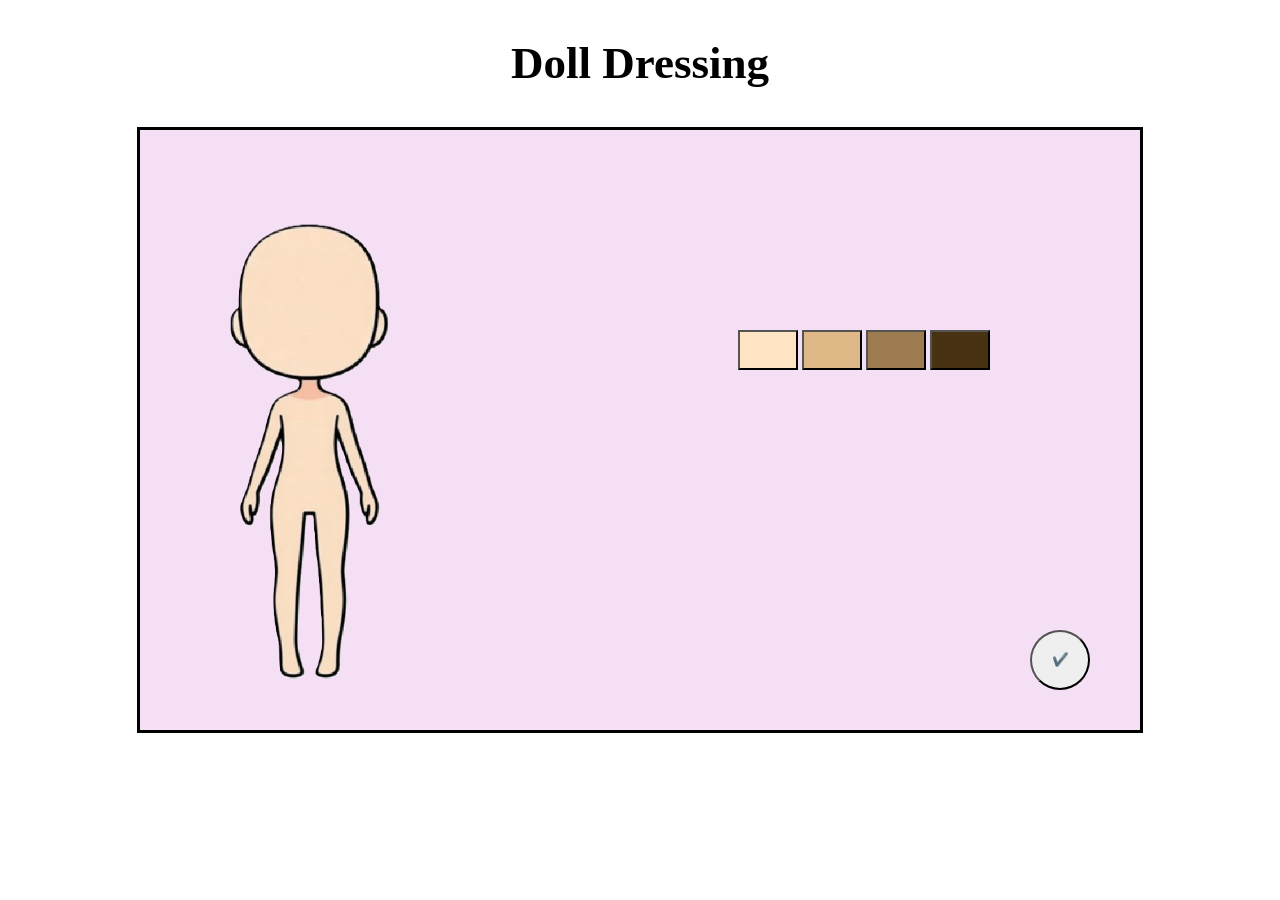
==== index.html @ 732dff4d "Rename interface.html to index.html" ====
<!DOCTYPE html>
<html lang="en">
<head>
    <title>Doll Dressing Up</title>
    <meta charset="UTF-8"/>
    <link rel="stylesheet" href="style.css">
</head>

<body>
    <header class="text1"><h2>Doll Dressing</h2></header>
    <div class="rectangle">

        <div class="doll">
            <img src="" id="layer-hair-back" class="doll-layer" width="220">
            <img src="doll.png" id="base-doll" width="220">
            <img src="" id="layer-face" class="doll-layer" width="220">
            <img src="" id="layer-hair-front" class="doll-layer" width="220">
            <img src="" id="layer-upper" class="doll-layer" width="220">
            <img src="" id="layer-lower" class="doll-layer" width="220">
            <img src="" id="layer-shoes" class="doll-layer" width="220">
            <img src="" id="layer-accessory" class="doll-layer" width="220">
            
        </div>

        <button class="button" id="move_next">✔️</button>
        
        <div class="skin" id="skin">
            <button class="skin-btn skin-btn-act" data-img="doll.png" style="background-color: bisque;"></button>
            <button class="skin-btn" data-img="doll-burrywood.png" style="background-color: burlywood;"></button>
            <button class="skin-btn" data-img="doll-rgb(158,123,80).png" style="background-color:rgb(158,123,80);"></button>
            <button class="skin-btn" data-img="doll-rgb(73,50,20).png" style="background-color:rgb(73,50,20);"></button>
        </div>

        <div class="menu" id="menu" style="display: none;">
            <div class="category">
                <button class="categ-btn categ-btn-act" target = "face">Face</button>
                <button class="categ-btn" target = "hair">Hair</button>
                <button class="categ-btn" target = "clothes">Clothes</button>
                <button class="categ-btn" target = "shoes">Shoes</button>
                <button class="categ-btn" target = "accessory">Accessory</button>  
                <hr color="#66e4f7" size="3px">
            </div>

            <div class="face opt" id="face" style="display: flex;">
                <button class="opt-btn opt-btn-act" style="background-color: rgb(215, 254, 252);">
                    <img src="face/face1.png" style="height: 60px; width: 60px;">
                </button>
                <button class="opt-btn" style="background-color: rgb(215, 254, 252);">
                    <img src="face/face2.png" style="height: 60px; width: 60px;">
                </button>
            </div>

            <div class="hair opt" id="hair" style="display: none;">
                <button class="opt-btn opt-btn-act" data-front="hair/sarifront.png" data-back="hair/sariback.png" style="background-color: rgb(215, 254, 252);">
                    <img src="hair/sari.png" style="height: 60px; width: 60px;">
                </button>
                <button class="opt-btn" data-front="hair/black.png" style="background-color: rgb(215, 254, 252);">
                    <img src="hair/black.png" style="height: 60px; width: 60px;">
                </button>
                <button class="opt-btn" data-front="hair/orgu.png" style="background-color: rgb(215, 254, 252);">
                    <img src="hair/orgu.png" style="height: 60px; width: 60px;">
                </button>
                <button class="opt-btn" data-front="hair/red.png" style="background-color: rgb(215, 254, 252);">
                    <img src="hair/red.png" style="height: 60px; width: 60px;">
                </button>
            </div>

            <div class="clothes opt" id="clothes" style="display: none;">
                <div class="left-side">

                    <div class="bolum upper">

                        <button class="opt-btn" data-position="under" style="background-color: rgb(215, 254, 252);">
                            <img src="clothes/tshirt.png" style="height: 60px; width: 60px;">
                        </button>

                        <button class="opt-btn" style="background-color: rgb(215, 254, 252);">
                            <img src="clothes/kapşonlu.png" style="height: 60px; width: 60px;">
                        </button>

                        <button class="opt-btn" style="background-color: rgb(215, 254, 252);">
                            <img src="clothes/kazak.png" style="height: 60px; width: 60px;">
                        </button>
                    
                        <button class="opt-btn" style="background-color: rgb(215, 254, 252);">
                            <img src="clothes/red-sweat.png" style="height: 60px; width: 60px;">
                        </button>
                    </div>

                    <hr style="background-color: black; border-radius: 10px;">

                    <div class="bolum lower">

                        <button class="opt-btn" style="background-color: rgb(215, 254, 252);">
                            <img src="clothes/mavi-etek.png" style="height: 60px; width: 60px;">
                        </button>
                    
                        <button class="opt-btn" style="background-color: rgb(215, 254, 252);">
                            <img src="clothes/pantolon.png" style="height: 60px; width: 60px;">
                        </button>

                        <button class="opt-btn" style="background-color: rgb(215, 254, 252);">
                            <img src="clothes/yeşil-etek.png" style="height: 60px; width: 60px;">
                        </button>
                    </div>
                </div>

                <div class="right-side">

                    <div class="bolum dress">

                        <button class="opt-btn" style="background-color: rgb(215, 254, 252);">
                            <img src="clothes/tulum-elbise.png" style="height: 60px; width: 60px;">
                        </button>
                    
                        <button class="opt-btn opt-btn-act" style="background-color: rgb(215, 254, 252);" >
                            <img src="clothes/elbise.png" style="height: 60px; width: 60px;">
                        </button>
                    </div>
                </div>
            </div>

            <div class="shoes opt" id="shoes" style="display: none;">
                <button class="opt-btn opt-btn-act" style="background-color: rgb(215, 254, 252);">
                    <img src="shoes/shoe1.png" style="height: 60px; width: 60px;">
                </button>
                <button class="opt-btn" style="background-color: rgb(215, 254, 252);">
                    <img src="shoes/shoe2.png" style="height: 60px; width: 60px;">
                </button>
                <button class="opt-btn" style="background-color: rgb(215, 254, 252);">
                    <img src="shoes/shoe3.png" style="height: 60px; width: 60px;">
                </button>
                <button class="opt-btn" style="background-color: rgb(215, 254, 252);">
                    <img src="shoes/shoe4.png" style="height: 60px; width: 60px;">
                </button>
                <button class="opt-btn" style="background-color: rgb(215, 254, 252);">
                    <img src="shoes/shoe5.png" style="height: 60px; width: 60px;">
                </button>
                <button class="opt-btn" style="background-color: rgb(215, 254, 252);">
                    <img src="shoes/shoe6.png" style="height: 60px; width: 60px;">
                </button>
            </div>

            <div class="accessory opt" id="accessory" style="display: none;">
                <button class="opt-btn opt-btn-act" style="background-color: rgb(215, 254, 252);">
                    <img src="accesor/bag1.png" style="height: 60px; width: 60px;">
                </button>
                <button class="opt-btn" style="background-color: rgb(215, 254, 252);">
                    <img src="accesor/bag2.png" style="height: 60px; width: 60px;">
                </button>
                <button class="opt-btn" style="background-color: rgb(215, 254, 252);">
                    <img src="accesor/bag3.png" style="height: 60px; width: 60px;">
                </button>
                <button class="opt-btn" style="background-color: rgb(215, 254, 252);">
                    <img src="accesor/headband.png" style="height: 60px; width: 60px;">
                </button>
                <button class="opt-btn" style="background-color: rgb(215, 254, 252);">
                    <img src="accesor/headphones.png" style="height: 60px; width: 60px;">
                </button>
                <button class="opt-btn" style="background-color: rgb(215, 254, 252);">
                    <img src="accesor/toka1.png" style="height: 60px; width: 60px;">
                </button>
                <button class="opt-btn" style="background-color: rgb(215, 254, 252);">
                    <img src="accesor/toka2.png" style="height: 60px; width: 60px;">
                </button>
                <button class="opt-btn" style="background-color: rgb(215, 254, 252);">
                    <img src="accesor/glasses.png" style="height: 60px; width: 60px;">
                </button>
            </div>

        </div>
    </div>
    <script src="script.js"></script>
</body>
</html>
---- style.css ----
.rectangle{
    width: 1000px;
    height: 600px;
    border: solid 3px;
    margin: auto;
    background-color:rgb(244, 223, 244);
    display: flex;
    flex-direction: column;
    position: relative;
}

.doll{
    margin-top: 70px;
    position: absolute;
    margin-left: 60px;
    z-index: 1;
}

.doll-layer{
    position: absolute;
    top: 0;
    left: 0;
    pointer-events: none; /* Üzerine tıklanmasını engeller, butonları engellemez */
}

.button{
    position: absolute;
    width: 60px;
    height: 60px;
    border-radius: 50px;
    left: auto;
    right: 50px;
    top: 500px
}

.text1{
    font-size: 30px;
    text-align:center;
    font-weight: bold;
    margin-top: 10px;
}

.skin{
    flex-direction: row;
    justify-content: center;
    margin-left: auto;
    margin-right: 150px;
    margin-top: 200px;
}

.skin-btn{
    width: 60px;
    height: 40px;
}

.skin-btn-act{
    width: 60px;
    height: 40px;
}

.menu{
    width: 400px;
    height: 300px;
    border: 3px solid #66e4f7;
    background-color: rgb(215, 254, 252);
    margin-left: auto;
    margin-right: 50px;
    margin-top: 100px;
    border-radius: 20px;
    overflow: hidden;
    display: flex;
    flex-direction: column;
}

.clothes{
    flex: 1;
    display: flex;
    overflow: scroll;
    height: 250px;
    flex-direction: row;
    gap: 10px;
}

.left-side{
    flex: 0 0 60%;
    display: flex;
    flex-direction: column;
    align-content: space-around;  
}

.right-side{
    flex: 0 0 0 40%;
    display: flex;
    flex-direction: row;
}

.bolum{
    border-radius: 10px;
    padding: 5px;
}

.upper{
    border-radius: 10px;
    display: flex;
    flex-wrap: wrap;
    width: 240px;
    height: 88px;
    white-space: normal;
    scrollbar-width: thin;
    overflow-y: auto;
    overflow-x: hidden;
}

.lower{
    border-radius: 10px;
    display: flex;
    flex-wrap: wrap;
    width: 240px;
    height: 88px;
    scrollbar-width: thin;
    overflow-y: auto;
    overflow-x: hidden;
}

.dress{
    border-radius: 10px;
    display: flex;
    flex-direction: column;
    align-items: center;
    scrollbar-width: thin;
    width: 100px;
    height: 170px;
    overflow-y: auto;
    overflow-x: hidden;
}

.category{
    flex-direction: row;
    justify-content: center;
}

.categ-btn{
    width: 76.8px;
    height: 50px;
    border-radius: 10px;
    margin-top: 4px;
    cursor: pointer;
}

.categ-btn-act{
    width: 76.8px;
    height: 50px;
    border-radius: 10px;
    margin-top: 4px;
    cursor: pointer;
    
}

.opt{
    flex-direction: row;
    justify-content: center;
    flex-wrap: wrap;
}

.opt-btn-act{
    width: 75px;
    height: 70px;
    border-radius: 50px;
    border: none;
    cursor: pointer;
}

.opt-btn{
    width: 75px;
    height: 70px;
    border-radius: 50px;
    border: none;
    cursor: pointer;
}

#layer-hair-back{
    z-index: 1;
}

#base-doll{
    z-index: 2;
    position: absolute;
    top: 0;
    left: 0;
}

#layer-face{
    z-index: 3;
}
#layer-shoes{
    z-index: 4;
}

#layer-lower{
    z-index: 5;
}
#layer-upper{
    z-index: 6;
}
#layer-hair-front{
    z-index: 7;
}
#layer-accessory{
    z-index: 8;
}
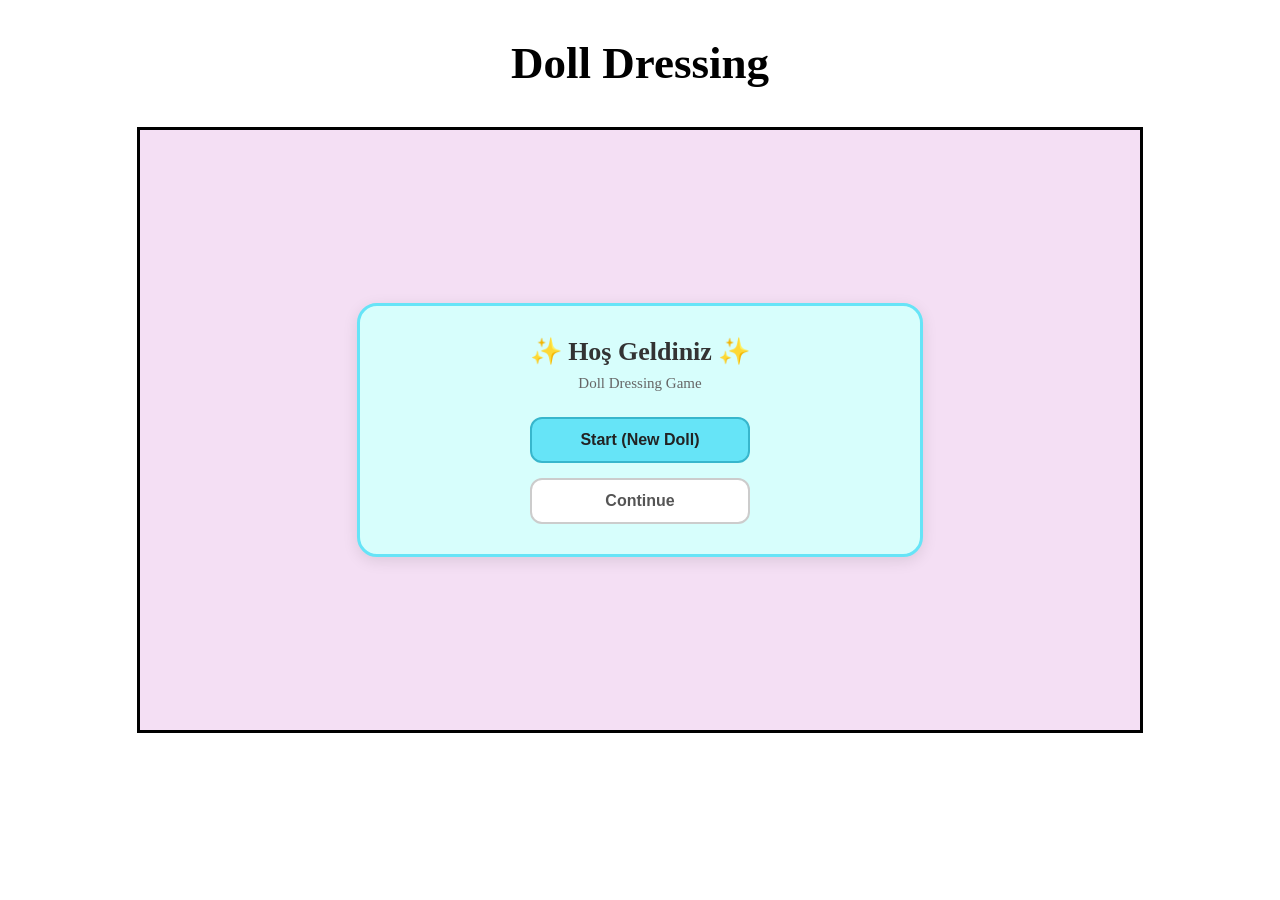
==== commit 8aab03d6: "Complete doll customization features" ====
--- a/index.html
+++ b/index.html
@@ -10,58 +10,171 @@
     <header class="text1"><h2>Doll Dressing</h2></header>
     <div class="rectangle">
 
+        <!-- GİRİŞ EKRANI (START SCREEN) -->
+        <div id="start-screen" class="start-screen">
+            <!-- Ana Giriş Görünümü: Hoş Geldiniz, Start, Continue -->
+            <div id="start-main-view" class="start-card">
+                <h1 class="start-title">✨ Hoş Geldiniz ✨</h1>
+                <p class="start-subtitle">Doll Dressing Game</p>
+                <div class="start-btn-group">
+                    <button id="btn-start-game" class="start-action-btn start-btn-primary">Start (New Doll)</button>
+                    <button id="btn-continue-game" class="start-action-btn start-btn-secondary">Continue</button>
+                </div>
+            </div>
+
+            <!-- Yeni Bebek Paneli: Kız / Erkek Seçimi ve İsim Verme -->
+            <div id="start-new-doll-panel" class="start-card" style="display: none;">
+                <h2 class="start-panel-title">Yeni Bebek Oluştur</h2>
+
+                <div class="gender-selection">
+                    <button type="button" class="gender-btn gender-btn-act" id="gender-girl" data-gender="girl">
+                        👩 Girl (Kız)
+                    </button>
+                    <button type="button" class="gender-btn" id="gender-boy" data-gender="boy">
+                        👦 Boy (Erkek)
+                    </button>
+                </div>
+
+                <div class="name-input-group">
+                    <label for="doll-name-input">Bebeğinize Bir İsim Verin:</label>
+                    <input type="text" id="doll-name-input" placeholder="Bebeğinizin ismi..." maxlength="20" autocomplete="off">
+                    <span id="name-error-msg" class="name-error-text" style="display: none;">Lütfen bebeğinize bir isim verin</span>
+                </div>
+
+                <div class="panel-btn-group">
+                    <button id="btn-cancel-new-doll" class="start-action-btn start-btn-secondary">Geri</button>
+                    <button id="btn-confirm-new-doll" class="start-action-btn start-btn-primary">İlerle (Ten Rengi) ✔️</button>
+                </div>
+            </div>
+
+            <!-- Continue Paneli: Kaydedilmiş Bebeklerin Listesi -->
+            <div id="start-continue-panel" class="start-card" style="display: none;">
+                <h2 class="start-panel-title">Kayıtlı Bebekler</h2>
+                <div id="saved-dolls-list" class="saved-dolls-list">
+                    <!-- JavaScript ile dinamik listelenecek -->
+                </div>
+                <div class="panel-btn-group">
+                    <button id="btn-back-from-continue" class="start-action-btn start-btn-secondary">Geri</button>
+                </div>
+            </div>
+        </div>
+
+        <!-- OYUN ÜST BARI (BEBEK İSMİ, KAYDET, GİRİŞ EKRANI) -->
+        <div class="game-top-bar" id="game-top-bar">
+            <div class="current-doll-badge" id="current-doll-badge">
+                🎀 <span id="current-doll-name-display">Bebeğim</span>
+            </div>
+            <div class="top-bar-actions">
+                <button id="btn-save-doll" class="top-action-btn" title="Bebeğin güncel halini kaydet">💾 Kaydet</button>
+                <button id="btn-home-screen" class="top-action-btn" title="Giriş ekranına dön">🏠 Giriş Ekranı</button>
+            </div>
+        </div>
+        <div id="save-toast" class="save-toast" style="display: none;">Kaydedildi! ✔️</div>
+
         <div class="doll">
-            <img src="" id="layer-hair-back" class="doll-layer" width="220">
-            <img src="doll.png" id="base-doll" width="220">
+            <div class="recolor-layer" id="wrap-hair-back">
+                <img src="" id="layer-hair-back" class="doll-layer" width="220">
+            </div>
+            <div class="recolor-layer" id="wrap-base-doll">
+                <img src="doll.png" id="base-doll" width="220">
+            </div>
             <img src="" id="layer-face" class="doll-layer" width="220">
-            <img src="" id="layer-hair-front" class="doll-layer" width="220">
+            <div class="recolor-layer" id="wrap-hair-front">
+                <img src="" id="layer-hair-front" class="doll-layer" width="220">
+            </div>
             <img src="" id="layer-upper" class="doll-layer" width="220">
             <img src="" id="layer-lower" class="doll-layer" width="220">
             <img src="" id="layer-shoes" class="doll-layer" width="220">
             <img src="" id="layer-accessory" class="doll-layer" width="220">
-            
-        </div>
-
-        <button class="button" id="move_next">✔️</button>
-        
-        <div class="skin" id="skin">
-            <button class="skin-btn skin-btn-act" data-img="doll.png" style="background-color: bisque;"></button>
-            <button class="skin-btn" data-img="doll-burrywood.png" style="background-color: burlywood;"></button>
-            <button class="skin-btn" data-img="doll-rgb(158,123,80).png" style="background-color:rgb(158,123,80);"></button>
-            <button class="skin-btn" data-img="doll-rgb(73,50,20).png" style="background-color:rgb(73,50,20);"></button>
         </div>
 
         <div class="menu" id="menu" style="display: none;">
             <div class="category">
-                <button class="categ-btn categ-btn-act" target = "face">Face</button>
-                <button class="categ-btn" target = "hair">Hair</button>
-                <button class="categ-btn" target = "clothes">Clothes</button>
-                <button class="categ-btn" target = "shoes">Shoes</button>
-                <button class="categ-btn" target = "accessory">Accessory</button>  
+                <button class="categ-btn categ-btn-act" target="skin">Skin</button>
+                <button class="categ-btn" target="hair">Hair</button>
+                <button class="categ-btn" target="haircolor">Hair Col.</button>
+                <button class="categ-btn" target="face">Face</button>
+                <button class="categ-btn" target="clothes">Clothes</button>
+                <button class="categ-btn" target="shoes">Shoes</button>
+                <button class="categ-btn" target="accessory">Acc.</button>
                 <hr color="#66e4f7" size="3px">
             </div>
 
-            <div class="face opt" id="face" style="display: flex;">
-                <button class="opt-btn opt-btn-act" style="background-color: rgb(215, 254, 252);">
-                    <img src="face/face1.png" style="height: 60px; width: 60px;">
-                </button>
-                <button class="opt-btn" style="background-color: rgb(215, 254, 252);">
-                    <img src="face/face2.png" style="height: 60px; width: 60px;">
+            <div class="skin opt" id="skin" style="display: flex;">
+                <div class="picker-container" id="skin-picker"></div>
+            </div>
+
+            <div class="haircolor opt" id="haircolor" style="display: none;">
+                <div class="picker-container" id="hair-picker"></div>
+            </div>
+
+            <div class="face opt" id="face" style="display: none;">
+                <button class="opt-btn opt-btn-act" data-item="face/yüz1.png" style="background-color: rgb(215, 254, 252);">
+                    <img src="face/yüz1-removebg-preview.png" style="height: 60px; width: 60px;">
+                </button>
+                <button class="opt-btn" data-item="face/yüz2.png" style="background-color: rgb(215, 254, 252);">
+                    <img src="face/yüz2-removebg-preview.png" style="height: 60px; width: 60px;">
+                </button>
+                <button class="opt-btn" data-item="face/yüz3.png" style="background-color: rgb(215, 254, 252);">
+                    <img src="face/yüz3-removebg-preview.png" style="height: 60px; width: 60px;">
+                </button>
+                <button class="opt-btn" data-item="face/yüz4.png" style="background-color: rgb(215, 254, 252);">
+                    <img src="face/yüz4-removebg-preview.png" style="height: 60px; width: 60px;">
+                </button>
+                <button class="opt-btn" data-item="face/yüz5.png" style="background-color: rgb(215, 254, 252);">
+                    <img src="face/yüz5-removebg-preview.png" style="height: 60px; width: 60px;">
+                </button>
+
+                <!-- ERKEK YÜZLER -->
+                <button class="opt-btn boy-item" data-item="face/boyyüz1.png" style="background-color: rgb(215, 254, 252);">
+                    <img src="face/boyyüz1-removebg-preview.png" style="height: 60px; width: 60px;">
+                </button>
+                <button class="opt-btn boy-item" data-item="face/boyyüz2.png" style="background-color: rgb(215, 254, 252);">
+                    <img src="face/boyyüz2-removebg-preview.png" style="height: 60px; width: 60px;">
+                </button>
+                <button class="opt-btn boy-item" data-item="face/boyyüz3.png" style="background-color: rgb(215, 254, 252);">
+                    <img src="face/boyyüz3-removebg-preview.png" style="height: 60px; width: 60px;">
+                </button>
+                <button class="opt-btn boy-item" data-item="face/boyyüz4.png" style="background-color: rgb(215, 254, 252);">
+                    <img src="face/boyyüz4-removebg-preview.png" style="height: 60px; width: 60px;">
+                </button>
+                <button class="opt-btn boy-item" data-item="face/boyyüz5.png" style="background-color: rgb(215, 254, 252);">
+                    <img src="face/boyyüz5-removebg-preview.png" style="height: 60px; width: 60px;">
                 </button>
             </div>
 
             <div class="hair opt" id="hair" style="display: none;">
-                <button class="opt-btn opt-btn-act" data-front="hair/sarifront.png" data-back="hair/sariback.png" style="background-color: rgb(215, 254, 252);">
-                    <img src="hair/sari.png" style="height: 60px; width: 60px;">
-                </button>
-                <button class="opt-btn" data-front="hair/black.png" style="background-color: rgb(215, 254, 252);">
-                    <img src="hair/black.png" style="height: 60px; width: 60px;">
-                </button>
-                <button class="opt-btn" data-front="hair/orgu.png" style="background-color: rgb(215, 254, 252);">
-                    <img src="hair/orgu.png" style="height: 60px; width: 60px;">
-                </button>
-                <button class="opt-btn" data-front="hair/red.png" style="background-color: rgb(215, 254, 252);">
-                    <img src="hair/red.png" style="height: 60px; width: 60px;">
+                <button class="opt-btn" data-front="hair/önsaç1.png" data-back="hair/arkasaç1.png" style="background-color: rgb(215, 254, 252);">
+                    <img src="hair/tümsaç1.png" style="height: 60px; width: 60px;">
+                </button>
+                <button class="opt-btn" data-front="hair/önsaç2.png" data-back="hair/arkasaç2.png" style="background-color: rgb(215, 254, 252);">
+                    <img src="hair/tümsaç2.png" style="height: 60px; width: 60px;">
+                </button>
+                <button class="opt-btn" data-front="hair/önsaç3.png" style="background-color: rgb(215, 254, 252);">
+                    <img src="hair/tümsaç3.png" style="height: 60px; width: 60px;">
+                </button>
+                <button class="opt-btn" data-front="hair/önsaç4.png" data-back="hair/arkasaç4.png" style="background-color: rgb(215, 254, 252);">
+                    <img src="hair/tümsaç4.png" style="height: 60px; width: 60px;">
+                </button>
+                <button class="opt-btn" data-front="hair/önsaç5.png" data-back="hair/arkasaç5.png" style="background-color: rgb(215, 254, 252);">
+                    <img src="hair/tümsaç5.png" style="height: 60px; width: 60px;">
+                </button>
+
+                <!-- ERKEK SAÇ -->
+                <button class="opt-btn boy-item" data-front="hair/boysaç1.png" style="background-color: rgb(215, 254, 252);">
+                    <img src="hair/boysaç1-removebg-preview.png" style="height: 60px; width: 60px;">
+                </button>
+                <button class="opt-btn boy-item" data-front="hair/boysaç2.png" style="background-color: rgb(215, 254, 252);">
+                    <img src="hair/boysaç2-removebg-preview.png" style="height: 60px; width: 60px;">
+                </button>
+                <button class="opt-btn boy-item" data-front="hair/boysaç3.png" style="background-color: rgb(215, 254, 252);">
+                    <img src="hair/boysaç3-removebg-preview.png" style="height: 60px; width: 60px;">
+                </button>
+                <button class="opt-btn boy-item" data-front="hair/boysaç4.png" style="background-color: rgb(215, 254, 252);">
+                    <img src="hair/boysaç4-removebg-preview.png" style="height: 60px; width: 60px;">
+                </button>
+                <button class="opt-btn boy-item" data-front="hair/boysaç5.png" style="background-color: rgb(215, 254, 252);">
+                    <img src="hair/boysaç5-removebg-preview.png" style="height: 60px; width: 60px;">
                 </button>
             </div>
 
@@ -69,75 +182,121 @@
                 <div class="left-side">
 
                     <div class="bolum upper">
-
-                        <button class="opt-btn" data-position="under" style="background-color: rgb(215, 254, 252);">
-                            <img src="clothes/tshirt.png" style="height: 60px; width: 60px;">
-                        </button>
-
-                        <button class="opt-btn" style="background-color: rgb(215, 254, 252);">
-                            <img src="clothes/kapşonlu.png" style="height: 60px; width: 60px;">
-                        </button>
-
-                        <button class="opt-btn" style="background-color: rgb(215, 254, 252);">
-                            <img src="clothes/kazak.png" style="height: 60px; width: 60px;">
-                        </button>
-                    
-                        <button class="opt-btn" style="background-color: rgb(215, 254, 252);">
-                            <img src="clothes/red-sweat.png" style="height: 60px; width: 60px;">
+                        <!-- KIZ ÜST GİYİM -->
+                        <button class="opt-btn" data-item="clothes/gömlek1.png" style="background-color: rgb(215, 254, 252);">
+                            <img src="clothes/gömlek1-removebg-preview.png" style="height: 60px; width: 60px;">
+                        </button>
+                        <button class="opt-btn" data-item="clothes/gömlek2.png" style="background-color: rgb(215, 254, 252);">
+                            <img src="clothes/gömlek2-removebg-preview.png" style="height: 60px; width: 60px;">
+                        </button>
+                        <button class="opt-btn" data-item="clothes/sweat1.png" style="background-color: rgb(215, 254, 252);">
+                            <img src="clothes/sweat1-removebg-preview.png" style="height: 60px; width: 60px;">
+                        </button>
+                        <button class="opt-btn" data-item="clothes/sweat2.png" style="background-color: rgb(215, 254, 252);">
+                            <img src="clothes/sweat2-removebg-preview.png" style="height: 60px; width: 60px;">
+                        </button>
+                        <button class="opt-btn" data-position="under" data-item="clothes/tişört1.png" style="background-color: rgb(215, 254, 252);">
+                            <img src="clothes/tişört1-removebg-preview.png" style="height: 60px; width: 60px;">
+                        </button>
+                        <button class="opt-btn" data-position="under" data-item="clothes/tişört2.png" style="background-color: rgb(215, 254, 252);">
+                            <img src="clothes/tişört2-removebg-preview.png" style="height: 60px; width: 60px;">
+                        </button>
+
+                        <!-- ERKEK ÜST GİYİM -->
+                        <button class="opt-btn boy-item" data-item="clothes/boygömlek1.png" style="background-color: rgb(215, 254, 252);">
+                            <img src="clothes/boygömlek1-removebg-preview.png" style="height: 60px; width: 60px;">
+                        </button>
+                        <button class="opt-btn boy-item" data-item="clothes/boygömlek2.png" style="background-color: rgb(215, 254, 252);">
+                            <img src="clothes/boygömlek2-removebg-preview.png" style="height: 60px; width: 60px;">
+                        </button>
+                        <button class="opt-btn boy-item" data-item="clothes/boysweat.png" style="background-color: rgb(215, 254, 252);">
+                            <img src="clothes/boysweat-removebg-preview.png" style="height: 60px; width: 60px;">
+                        </button>
+                        <button class="opt-btn boy-item" data-position="under" data-item="clothes/boytişört1.png" style="background-color: rgb(215, 254, 252);">
+                            <img src="clothes/boytişört1-removebg-preview.png" style="height: 60px; width: 60px;">
+                        </button>
+                        <button class="opt-btn boy-item" data-position="under" data-item="clothes/boytişört2.png" style="background-color: rgb(215, 254, 252);">
+                            <img src="clothes/boytişört2-removebg-preview.png" style="height: 60px; width: 60px;">
                         </button>
                     </div>
 
                     <hr style="background-color: black; border-radius: 10px;">
 
                     <div class="bolum lower">
-
-                        <button class="opt-btn" style="background-color: rgb(215, 254, 252);">
-                            <img src="clothes/mavi-etek.png" style="height: 60px; width: 60px;">
-                        </button>
-                    
-                        <button class="opt-btn" style="background-color: rgb(215, 254, 252);">
-                            <img src="clothes/pantolon.png" style="height: 60px; width: 60px;">
-                        </button>
-
-                        <button class="opt-btn" style="background-color: rgb(215, 254, 252);">
-                            <img src="clothes/yeşil-etek.png" style="height: 60px; width: 60px;">
+                        <!-- KIZ ALT GİYİM -->
+                        <button class="opt-btn" data-item="clothes/pantolon.png" style="background-color: rgb(215, 254, 252);">
+                            <img src="clothes/pantolon-removebg-preview.png" style="height: 60px; width: 60px;">
+                        </button>
+                        <button class="opt-btn" data-item="clothes/eşofman.png" style="background-color: rgb(215, 254, 252);">
+                            <img src="clothes/eşofman-removebg-preview.png" style="height: 60px; width: 60px;">
+                        </button>
+                        <button class="opt-btn" data-item="clothes/etek1.png" style="background-color: rgb(215, 254, 252);">
+                            <img src="clothes/etek1-removebg-preview.png" style="height: 60px; width: 60px;">
+                        </button>
+                        <button class="opt-btn" data-item="clothes/etek2.png" style="background-color: rgb(215, 254, 252);">
+                            <img src="clothes/etek2-removebg-preview.png" style="height: 60px; width: 60px;">
+                        </button>
+
+                        <!-- ERKEK ALT GİYİM -->
+                        <button class="opt-btn boy-item" data-item="clothes/boypantolon1.png" style="background-color: rgb(215, 254, 252);">
+                            <img src="clothes/boypantolon1-removebg-preview.png" style="height: 60px; width: 60px;">
+                        </button>
+                        <button class="opt-btn boy-item" data-item="clothes/boypantolon2.png" style="background-color: rgb(215, 254, 252);">
+                            <img src="clothes/boypantolon2-removebg-preview.png" style="height: 60px; width: 60px;">
+                        </button>
+                        <button class="opt-btn boy-item" data-item="clothes/boyeşofman.png" style="background-color: rgb(215, 254, 252);">
+                            <img src="clothes/boyeşofman-removebg-preview.png" style="height: 60px; width: 60px;">
+                        </button>
+                        <button class="opt-btn boy-item" data-item="clothes/boyşort1.png" style="background-color: rgb(215, 254, 252);">
+                            <img src="clothes/boyşort1-removebg-preview.png" style="height: 60px; width: 60px;">
+                        </button>
+                        <button class="opt-btn boy-item" data-item="clothes/boyşort2.png" style="background-color: rgb(215, 254, 252);">
+                            <img src="clothes/boyşort2-removebg-preview.png" style="height: 60px; width: 60px;">
                         </button>
                     </div>
                 </div>
 
                 <div class="right-side">
-
-                    <div class="bolum dress">
-
-                        <button class="opt-btn" style="background-color: rgb(215, 254, 252);">
-                            <img src="clothes/tulum-elbise.png" style="height: 60px; width: 60px;">
-                        </button>
-                    
-                        <button class="opt-btn opt-btn-act" style="background-color: rgb(215, 254, 252);" >
-                            <img src="clothes/elbise.png" style="height: 60px; width: 60px;">
-                        </button>
-                    </div>
+                    <div class="bolum dress"></div>
                 </div>
             </div>
 
             <div class="shoes opt" id="shoes" style="display: none;">
-                <button class="opt-btn opt-btn-act" style="background-color: rgb(215, 254, 252);">
-                    <img src="shoes/shoe1.png" style="height: 60px; width: 60px;">
-                </button>
-                <button class="opt-btn" style="background-color: rgb(215, 254, 252);">
-                    <img src="shoes/shoe2.png" style="height: 60px; width: 60px;">
-                </button>
-                <button class="opt-btn" style="background-color: rgb(215, 254, 252);">
-                    <img src="shoes/shoe3.png" style="height: 60px; width: 60px;">
-                </button>
-                <button class="opt-btn" style="background-color: rgb(215, 254, 252);">
-                    <img src="shoes/shoe4.png" style="height: 60px; width: 60px;">
-                </button>
-                <button class="opt-btn" style="background-color: rgb(215, 254, 252);">
-                    <img src="shoes/shoe5.png" style="height: 60px; width: 60px;">
-                </button>
-                <button class="opt-btn" style="background-color: rgb(215, 254, 252);">
-                    <img src="shoes/shoe6.png" style="height: 60px; width: 60px;">
+                <!-- KIZ AYAKKABI -->
+                <button class="opt-btn" data-item="shoes/ayakkabı1.png" style="background-color: rgb(215, 254, 252);">
+                    <img src="shoes/ayakkabı1-removebg-preview.png" style="height: 60px; width: 60px;">
+                </button>
+                <button class="opt-btn" data-item="shoes/ayakkabı2.png" style="background-color: rgb(215, 254, 252);">
+                    <img src="shoes/ayakkabı2-removebg-preview.png" style="height: 60px; width: 60px;">
+                </button>
+                <button class="opt-btn" data-item="shoes/ayakkabı3.png" style="background-color: rgb(215, 254, 252);">
+                    <img src="shoes/ayakkabı3-removebg-preview.png" style="height: 60px; width: 60px;">
+                </button>
+                <button class="opt-btn" data-item="shoes/ayakkabı4.png" style="background-color: rgb(215, 254, 252);">
+                    <img src="shoes/ayakkabı4-removebg-preview.png" style="height: 60px; width: 60px;">
+                </button>
+                <button class="opt-btn" data-item="shoes/ayakkabı5.png" style="background-color: rgb(215, 254, 252);">
+                    <img src="shoes/ayakkabı5-removebg-preview.png" style="height: 60px; width: 60px;">
+                </button>
+                <button class="opt-btn" data-item="shoes/ayakkabı6.png" style="background-color: rgb(215, 254, 252);">
+                    <img src="clothes/ayakkabı6-removebg-preview.png" style="height: 60px; width: 60px;">
+                </button>
+
+                <!-- ERKEK AYAKKABI -->
+                <button class="opt-btn boy-item" data-item="shoes/boyayakkabı1.png" style="background-color: rgb(215, 254, 252);">
+                    <img src="shoes/boyayakkabı1-removebg-preview.png" style="height: 60px; width: 60px;">
+                </button>
+                <button class="opt-btn boy-item" data-item="shoes/boyayakkabı2.png" style="background-color: rgb(215, 254, 252);">
+                    <img src="shoes/boyayakkabı2-removebg-preview.png" style="height: 60px; width: 60px;">
+                </button>
+                <button class="opt-btn boy-item" data-item="shoes/boyayakkabı3.png" style="background-color: rgb(215, 254, 252);">
+                    <img src="shoes/boyayakkabı3-removebg-preview.png" style="height: 60px; width: 60px;">
+                </button>
+                <button class="opt-btn boy-item" data-item="shoes/boyayakkabı4.png" style="background-color: rgb(215, 254, 252);">
+                    <img src="shoes/boyayakkabı4-removebg-preview.png" style="height: 60px; width: 60px;">
+                </button>
+                <button class="opt-btn boy-item" data-item="shoes/boyayakkabı5.png" style="background-color: rgb(215, 254, 252);">
+                    <img src="shoes/boyayakkabı5-removebg-preview.png" style="height: 60px; width: 60px;">
                 </button>
             </div>
 
@@ -170,6 +329,7 @@
 
         </div>
     </div>
+    <script src="assets.js"></script>
     <script src="script.js"></script>
 </body>
 </html>
--- a/style.css
+++ b/style.css
@@ -23,16 +23,6 @@
     pointer-events: none; /* Üzerine tıklanmasını engeller, butonları engellemez */
 }
 
-.button{
-    position: absolute;
-    width: 60px;
-    height: 60px;
-    border-radius: 50px;
-    left: auto;
-    right: 50px;
-    top: 500px
-}
-
 .text1{
     font-size: 30px;
     text-align:center;
@@ -40,36 +30,93 @@
     margin-top: 10px;
 }
 
-.skin{
-    flex-direction: row;
-    justify-content: center;
-    margin-left: auto;
-    margin-right: 150px;
-    margin-top: 200px;
-}
-
-.skin-btn{
-    width: 60px;
-    height: 40px;
-}
-
-.skin-btn-act{
-    width: 60px;
-    height: 40px;
+/* ============================================================
+   RECOLOR LAYERS (Ten ve Saç renklerinin per-pixel uygulanması)
+   ============================================================ */
+.recolor-layer{
+    position: absolute;
+    top: 0;
+    left: 0;
+    width: 220px;
+    isolation: isolate; /* blend sadece bu katmanın içinde çalışsın */
+    pointer-events: none;
+}
+
+.recolor-layer > img{
+    position: static;
+    display: block;
+    width: 220px;
+    height: auto;
+}
+
+/* Renkli katmanlar: inline SVG duotone filtresi (file:// uyumlu).
+   Görselin kendi alfa kanalı maske görevi görür; shading ve outline korunur. */
+.recolor-layer.tinted-skin > img{
+    filter: url("#doll-duotone-skin");
+}
+
+/* Saç: aynı anda tek renk (tek filtre, üst üste katman yok) */
+.recolor-layer.tinted-hair > img{
+    filter: url("#doll-duotone-hair");
 }
 
 .menu{
-    width: 400px;
-    height: 300px;
+    /* %25 daha geniş panel; pembe alanın yüksekliğine göre esneyen,
+       sağ alta yakın konumlu sabit çerçeve. */
+    width: 50%;
+    position: absolute;
+    top: 8px;
+    right: 50px;
+    bottom: 62px;
+    height: auto;
     border: 3px solid #66e4f7;
     background-color: rgb(215, 254, 252);
-    margin-left: auto;
-    margin-right: 50px;
-    margin-top: 100px;
     border-radius: 20px;
     overflow: hidden;
     display: flex;
     flex-direction: column;
+}
+
+/* Kategori butonları üstte sabit kalır; içerik alanı kalan yüksekliği
+   kullanır ve gerektiğinde kendi içinde kaydırılır. */
+.menu > .opt{
+    flex: 1 1 auto;
+    min-height: 0;
+    overflow-y: auto;
+    overflow-x: hidden;
+    overscroll-behavior: contain; /* tekerlek sayfayı kaydırmasın */
+    scrollbar-width: thin;
+    scrollbar-color: #66e4f7 transparent;
+}
+
+/* Sade, temaya uyumlu dikey kaydırma çubuğu */
+.menu > .opt::-webkit-scrollbar,
+.cp-slots::-webkit-scrollbar,
+.clothes::-webkit-scrollbar,
+.upper::-webkit-scrollbar,
+.lower::-webkit-scrollbar,
+.dress::-webkit-scrollbar{
+    width: 8px;
+}
+
+.menu > .opt::-webkit-scrollbar-track,
+.cp-slots::-webkit-scrollbar-track,
+.clothes::-webkit-scrollbar-track,
+.upper::-webkit-scrollbar-track,
+.lower::-webkit-scrollbar-track,
+.dress::-webkit-scrollbar-track{
+    background: transparent;
+}
+
+.menu > .opt::-webkit-scrollbar-thumb,
+.cp-slots::-webkit-scrollbar-thumb,
+.clothes::-webkit-scrollbar-thumb,
+.upper::-webkit-scrollbar-thumb,
+.lower::-webkit-scrollbar-thumb,
+.dress::-webkit-scrollbar-thumb{
+    background-color: #66e4f7;
+    border-radius: 8px;
+    border: 2px solid rgb(215, 254, 252);
 }
 
 .clothes{
@@ -135,25 +182,62 @@
 }
 
 .category{
-    flex-direction: row;
-    justify-content: center;
+    display: flex;
+    flex-wrap: nowrap;
+    align-items: center;
+    gap: 8px;
+    width: 100%;
+    box-sizing: border-box;
+    padding: 0 10px 6px;
+    position: relative;
+}
+
+/* Kategori ayırıcı çizgisi: akışa girmesin, tam genişlikte altta dursun. */
+.category hr{
+    position: absolute;
+    left: 10px;
+    right: 10px;
+    bottom: 0;
+    height: 3px;
+    margin: 0;
+    border: 0;
+    border-radius: 2px;
+    background-color: #66e4f7;
 }
 
 .categ-btn{
-    width: 76.8px;
-    height: 50px;
+    flex: 1 1 0;
+    min-width: 0;
+    width: auto;
+    height: 46px;
     border-radius: 10px;
     margin-top: 4px;
+    padding: 0 4px;
+    font-size: 11px;
+    font-weight: bold;
+    white-space: nowrap;
+    overflow: hidden;
+    text-overflow: ellipsis;
     cursor: pointer;
 }
 
 .categ-btn-act{
-    width: 76.8px;
-    height: 50px;
+    flex: 1 1 0;
+    min-width: 0;
+    width: auto;
+    height: 46px;
     border-radius: 10px;
     margin-top: 4px;
-    cursor: pointer;
-    
+    padding: 0 4px;
+    font-size: 11px;
+    font-weight: bold;
+    white-space: nowrap;
+    overflow: hidden;
+    text-overflow: ellipsis;
+    cursor: pointer;
+    border-color: #ff69b4;
+    background-color: #ffe6f2;
+    color: #d11270;
 }
 
 .opt{
@@ -178,33 +262,607 @@
     cursor: pointer;
 }
 
-#layer-hair-back{
+#wrap-hair-back{
     z-index: 1;
 }
 
-#base-doll{
+#wrap-base-doll{
     z-index: 2;
+}
+
+#layer-face{
+    z-index: 3;
+}
+#layer-shoes{
+    z-index: 4;
+}
+
+#layer-lower{
+    z-index: 5;
+}
+#layer-upper{
+    z-index: 6;
+}
+#wrap-hair-front{
+    z-index: 7;
+}
+#layer-accessory{
+    z-index: 8;
+}
+
+/* ============================================================
+   START SCREEN STYLES (Giriş Ekranı)
+   ============================================================ */
+.start-screen {
     position: absolute;
     top: 0;
     left: 0;
-}
-
-#layer-face{
+    width: 1000px;
+    height: 600px;
+    background-color: rgb(244, 223, 244);
+    z-index: 100;
+    display: flex;
+    justify-content: center;
+    align-items: center;
+}
+
+.start-card {
+    background-color: rgb(215, 254, 252);
+    border: 3px solid #66e4f7;
+    border-radius: 20px;
+    padding: 30px 40px;
+    text-align: center;
+    box-shadow: 0 4px 15px rgba(0, 0, 0, 0.1);
+    max-width: 480px;
+    width: 90%;
+}
+
+.start-title {
+    font-size: 26px;
+    color: #333;
+    margin: 0 0 8px 0;
+}
+
+.start-subtitle {
+    font-size: 15px;
+    color: #666;
+    margin: 0 0 25px 0;
+}
+
+.start-btn-group {
+    display: flex;
+    flex-direction: column;
+    gap: 15px;
+    align-items: center;
+}
+
+.start-action-btn {
+    width: 220px;
+    padding: 12px 20px;
+    font-size: 16px;
+    font-weight: bold;
+    border-radius: 12px;
+    cursor: pointer;
+    transition: transform 0.15s ease, background-color 0.15s ease;
+    border: none;
+}
+
+.start-action-btn:hover {
+    transform: scale(1.04);
+}
+
+.start-btn-primary {
+    background-color: #66e4f7;
+    color: #222;
+    border: 2px solid #38b6cc;
+}
+
+.start-btn-secondary {
+    background-color: #fff;
+    color: #555;
+    border: 2px solid #ccc;
+}
+
+.start-panel-title {
+    font-size: 22px;
+    color: #333;
+    margin: 0 0 20px 0;
+}
+
+.gender-selection {
+    display: flex;
+    justify-content: center;
+    gap: 15px;
+    margin-bottom: 20px;
+}
+
+.gender-btn {
+    padding: 10px 20px;
+    font-size: 15px;
+    font-weight: bold;
+    border-radius: 10px;
+    cursor: pointer;
+    border: 2px solid #ccc;
+    background-color: #fff;
+    transition: all 0.15s ease;
+}
+
+.gender-btn-act {
+    border-color: #ff69b4;
+    background-color: #ffe6f2;
+    color: #d11270;
+}
+
+.gender-btn-disabled {
+    opacity: 0.6;
+    cursor: not-allowed;
+    background-color: #f0f0f0;
+}
+
+.name-input-group {
+    display: flex;
+    flex-direction: column;
+    gap: 8px;
+    text-align: left;
+    margin-bottom: 25px;
+}
+
+.name-input-group label {
+    font-size: 14px;
+    font-weight: bold;
+    color: #444;
+}
+
+.name-input-group input {
+    padding: 10px 14px;
+    font-size: 15px;
+    border-radius: 8px;
+    border: 2px solid #66e4f7;
+    outline: none;
+    font-family: inherit;
+}
+
+.name-input-group input:focus {
+    border-color: #ff69b4;
+}
+
+.name-error-text {
+    color: #e53935;
+    font-size: 13px;
+    font-weight: bold;
+    margin-top: -2px;
+}
+
+.panel-btn-group {
+    display: flex;
+    justify-content: center;
+    gap: 15px;
+}
+
+.saved-dolls-list {
+    max-height: 250px;
+    overflow-y: auto;
+    margin-bottom: 20px;
+    display: flex;
+    flex-direction: column;
+    gap: 10px;
+}
+
+.saved-doll-item {
+    display: flex;
+    justify-content: space-between;
+    align-items: center;
+    padding: 10px 15px;
+    background: #fff;
+    border: 1px solid #c0e0e4;
+    border-radius: 8px;
+}
+
+.saved-doll-name {
+    font-weight: bold;
+    color: #333;
+}
+
+.saved-doll-load-btn {
+    padding: 6px 14px;
+    background-color: #66e4f7;
+    border: 1px solid #38b6cc;
+    border-radius: 6px;
+    cursor: pointer;
+    font-weight: bold;
+    font-size: 13px;
+    transition: background-color 0.15s ease;
+}
+
+.saved-doll-load-btn:hover {
+    background-color: #4cd4e9;
+}
+
+.saved-doll-delete-btn {
+    padding: 6px 12px;
+    background-color: #ffebee;
+    border: 1px solid #ef5350;
+    color: #c62828;
+    border-radius: 6px;
+    cursor: pointer;
+    font-weight: bold;
+    font-size: 13px;
+    transition: background-color 0.15s ease;
+}
+
+.saved-doll-delete-btn:hover {
+    background-color: #ffcdd2;
+}
+
+/* ============================================================
+   GAME TOP BAR & TOAST NOTIFICATION
+   ============================================================ */
+/* Tüm pembe alanı kaplayan, tıklamaları engellemeyen katman.
+   İçindeki rozet sol üstte, Kaydet/Giriş Ekranı sağ altta konumlanır. */
+.game-top-bar {
+    position: absolute;
+    top: 0;
+    left: 0;
+    right: 0;
+    bottom: 0;
+    display: block;
+    z-index: 10;
+    pointer-events: none;
+}
+
+.current-doll-badge {
+    position: absolute;
+    top: 15px;
+    left: 20px;
+    pointer-events: auto;
+    background-color: rgba(255, 255, 255, 0.9);
+    border: 2px solid #66e4f7;
+    border-radius: 20px;
+    padding: 6px 16px;
+    font-size: 14px;
+    font-weight: bold;
+    color: #333;
+    box-shadow: 0 2px 6px rgba(0, 0, 0, 0.06);
+}
+
+.top-bar-actions {
+    position: absolute;
+    right: 20px;
+    bottom: 16px;
+    pointer-events: auto;
+    display: flex;
+    gap: 14px;
+    align-items: center;
+}
+
+.top-action-btn {
+    background-color: #fff;
+    border: 2px solid #66e4f7;
+    border-radius: 12px;
+    padding: 7px 15px;
+    font-size: 13px;
+    font-weight: bold;
+    color: #333;
+    cursor: pointer;
+    box-shadow: 0 2px 5px rgba(0, 0, 0, 0.05);
+    transition: transform 0.15s ease, background-color 0.15s ease;
+}
+
+.top-action-btn:hover {
+    transform: scale(1.05);
+    background-color: #e6faff;
+}
+
+.save-toast {
+    position: absolute;
+    top: 60px;
+    right: 30px;
+    background-color: #2e7d32;
+    color: white;
+    font-weight: bold;
+    font-size: 13px;
+    padding: 8px 16px;
+    border-radius: 8px;
+    box-shadow: 0 4px 12px rgba(0, 0, 0, 0.15);
+    z-index: 50;
+    pointer-events: none;
+    transition: opacity 0.3s ease;
+}
+/* ============================================================
+   COLOR PICKER (Paint benzeri renk çarkı + parlaklık + HEX)
+   ============================================================ */
+.picker-container{
+    width: 100%;
+    display: flex;
+    justify-content: center;
+    align-items: center;
+    padding: 8px;
+}
+
+.color-picker{
+    display: flex;
+    gap: 14px;
+    align-items: center;
+    justify-content: center;
+}
+
+.cp-wheel{
+    position: relative;
+    width: 132px;
+    height: 132px;
+    border-radius: 50%;
+    cursor: crosshair;
+    flex: 0 0 auto;
+    box-shadow: 0 2px 8px rgba(0, 0, 0, 0.15);
+    touch-action: none;
+}
+
+.cp-wheel-color{
+    position: absolute;
+    inset: 0;
+    border-radius: 50%;
+    background:
+        radial-gradient(circle, #ffffff 0%, rgba(255, 255, 255, 0.9) 12%, rgba(255, 255, 255, 0) 70%),
+        conic-gradient(from 90deg,
+            #ff0000 0deg,
+            #ffff00 60deg,
+            #00ff00 120deg,
+            #00ffff 180deg,
+            #0000ff 240deg,
+            #ff00ff 300deg,
+            #ff0000 360deg);
+}
+
+.cp-wheel-dark{
+    position: absolute;
+    inset: 0;
+    border-radius: 50%;
+    background: #000;
+    opacity: 0;
+    pointer-events: none;
+}
+
+.cp-wheel-marker{
+    position: absolute;
+    width: 14px;
+    height: 14px;
+    border-radius: 50%;
+    border: 2px solid #fff;
+    box-shadow: 0 0 0 1px rgba(0, 0, 0, 0.55);
+    transform: translate(-50%, -50%);
+    pointer-events: none;
     z-index: 3;
 }
-#layer-shoes{
-    z-index: 4;
-}
-
-#layer-lower{
-    z-index: 5;
-}
-#layer-upper{
-    z-index: 6;
-}
-#layer-hair-front{
-    z-index: 7;
-}
-#layer-accessory{
-    z-index: 8;
-}+
+.cp-controls{
+    display: flex;
+    flex-direction: column;
+    gap: 8px;
+    width: 128px;
+}
+
+.cp-preview-row{
+    display: flex;
+    align-items: center;
+    gap: 8px;
+}
+
+.cp-preview{
+    width: 30px;
+    height: 30px;
+    border-radius: 8px;
+    border: 2px solid #fff;
+    box-shadow: 0 0 0 1px #bbb;
+    flex: 0 0 auto;
+    background-color: #fcddc1;
+}
+
+.cp-hex{
+    width: 76px;
+    padding: 6px 8px;
+    border-radius: 8px;
+    border: 2px solid #66e4f7;
+    font-family: monospace;
+    font-size: 13px;
+    outline: none;
+}
+
+.cp-hex:focus{
+    border-color: #ff69b4;
+}
+
+.cp-hex.invalid{
+    border-color: #e53935;
+    background-color: #ffebee;
+}
+
+.cp-slider-label{
+    display: flex;
+    flex-direction: column;
+    gap: 4px;
+    font-size: 11px;
+    font-weight: bold;
+    color: #555;
+}
+
+.cp-brightness{
+    width: 100%;
+    accent-color: #ff69b4;
+    cursor: pointer;
+}
+
+.cp-reset{
+    padding: 6px 8px;
+    border-radius: 8px;
+    border: 2px solid #ccc;
+    background-color: #fff;
+    font-size: 11px;
+    font-weight: bold;
+    color: #555;
+    cursor: pointer;
+    transition: background-color 0.15s ease;
+}
+
+.cp-reset:hover{
+    background-color: #f2f2f2;
+}
+
+/* Hazır ten renkleri paleti (Skin sekmesinde çarkın altında) */
+#skin{
+    flex: 1 1 auto;
+    min-height: 0;
+}
+
+#skin .picker-container{
+    height: 100%;
+    align-items: stretch;
+    box-sizing: border-box;
+}
+
+.color-picker.with-palette{
+    width: 100%;
+    height: 100%;
+    flex-direction: column;
+    align-items: stretch;
+    gap: 18px;
+}
+
+.cp-top{
+    display: flex;
+    gap: 14px;
+    align-items: center;
+    justify-content: center;
+    flex: 0 0 auto;
+}
+
+.cp-presets{
+    display: flex;
+    flex-wrap: wrap;
+    gap: 6px;
+    justify-content: flex-start;
+    align-content: flex-start; /* kutular çarkın hemen altından başlar */
+    flex: 1 1 auto;
+    min-height: 0;
+    width: 100%;
+    overflow: hidden;
+}
+
+.cp-swatch{
+    position: relative;
+    width: 30px;
+    height: 30px;
+    padding: 0;
+    border-radius: 6px;
+    border: 2px solid #ffffff;
+    box-shadow: 0 0 0 1px #c8c8c8;
+    cursor: pointer;
+    transition: transform 0.12s ease, box-shadow 0.12s ease;
+}
+
+.cp-swatch:hover{
+    transform: scale(1.08);
+}
+
+.cp-swatch.selected{
+    border-color: #ff69b4;
+    box-shadow: 0 0 0 2px #ffffff, 0 0 0 4px #ff69b4;
+}
+
+/* Kutunun sağ üstündeki silme çarpısı */
+.cp-swatch-remove{
+    position: absolute;
+    top: -3px;
+    right: -3px;
+    width: 15px;
+    height: 15px;
+    display: flex;
+    align-items: center;
+    justify-content: center;
+    border-radius: 50%;
+    background-color: #ffffff;
+    border: 1px solid rgba(0, 0, 0, 0.3);
+    color: #b71c1c;
+    font-size: 12px;
+    font-weight: bold;
+    line-height: 1;
+    z-index: 2;
+}
+
+.cp-swatch-remove:hover{
+    background-color: #ffcdd2;
+}
+
+/* Yeni renk ekleme kutusu: kesik kenarlı, içi boş, "+" işaretli */
+.cp-swatch-add{
+    background-color: rgba(255, 255, 255, 0.6);
+    border: 2px dashed #38b6cc;
+    box-shadow: none;
+    color: #2b9db3;
+    font-size: 18px;
+    font-weight: bold;
+    line-height: 1;
+    display: flex;
+    align-items: center;
+    justify-content: center;
+}
+
+.cp-swatch-add:hover{
+    background-color: #e6faff;
+}
+
+/* ============================================================
+   HAIR COLOR PALETTE (çok renkli saç yuvaları)
+   ============================================================ */
+#haircolor{
+    flex: 1 1 auto;
+    min-height: 0;
+}
+
+#haircolor .picker-container{
+    height: 100%;
+    align-items: stretch;
+    box-sizing: border-box;
+}
+
+.color-picker.with-slots{
+    width: 100%;
+    height: 100%;
+    flex-direction: column;
+    align-items: stretch;
+    gap: 18px;
+}
+
+/* Yatay sarar, gerekirse dikey kaydırılır (mouse tekerleği). */
+.cp-slots{
+    display: flex;
+    flex-wrap: wrap;
+    gap: 6px;
+    justify-content: flex-start;
+    align-content: flex-start;
+    flex: 1 1 auto;
+    min-height: 0;
+    width: 100%;
+    overflow-y: auto;
+    overflow-x: hidden;
+    padding-right: 4px;
+}
+
+/* ============================================================
+   CİNSİYETE GÖRE MENÜ ÖĞELERİ
+   ============================================================ */
+.menu .boy-item{
+    display: none;
+}
+
+.menu.gender-boy .boy-item{
+    display: inline-block;
+}
+
+.menu.gender-boy .opt-btn:not(.boy-item){
+    display: none;
+}
+
+/* Kırpılmış büyük ürün fotoğrafları kutuya oranı bozulmadan sığsın */
+.opt-btn img[src*="-removebg-preview"]{
+    object-fit: contain;
+}
